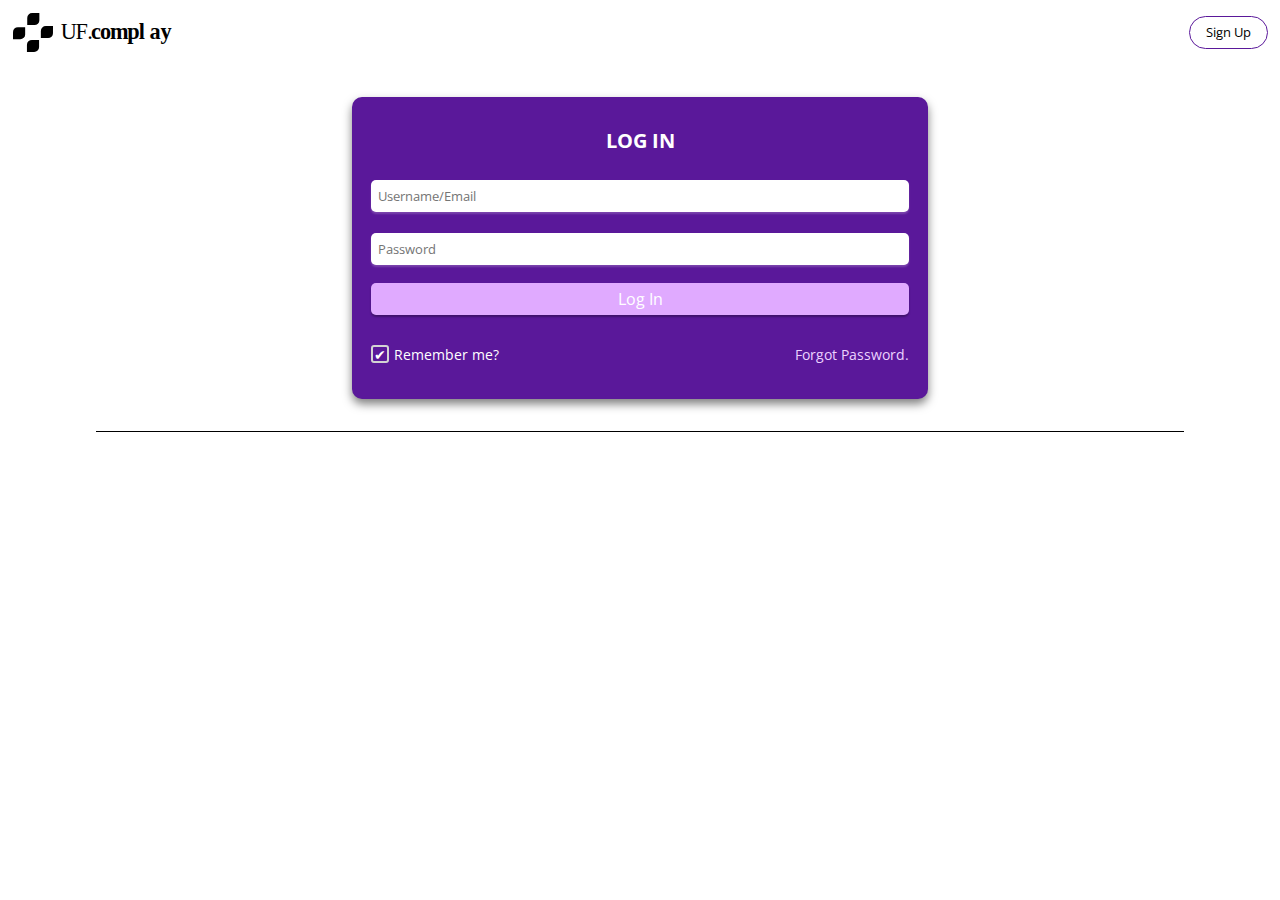
==== index.html @ 7176f34b "first" ====
<!DOCTYPE html>
<html lang="en">
<head>
  <meta charset="UTF-8">
  <meta http-equiv="X-UA-Compatible" content="IE=edge">
  <meta name="viewport" content="width=device-width, initial-scale=1.0">
  <link rel="stylesheet" href="css/style.css">
  <title>Log In</title>
</head>
<body>

  <header>
    <img src="/images/UF COMPLAY.svg" class="logo" alt="">
    
    <a href="sign-up.html"><button class="header-btn">Sign Up</button></a>

  </header>


  <div class="log-in">

<h2>LOG IN</h2>

<div class="input-box" >
  <input type="text" placeholder="Username/Email" class="input">
</div>

<div class="input-box" >
  <input type="password" placeholder="Password"  class="input">
</div>

<div class="button">
  <a href="./ufcomplay.html/home.html"><button class="log-in-btn">Log In</button></a>
</div>


<div class="check" >
    <label for="remember" class="checkbox">

      <input type="checkbox" name="checkbox" class="checkbox-input" id="remember">
      
      <div class="remember-checkbox"></div>
      Remember me?
    </label>

<a href="#"> Forgot Password.</a>
</div>


  </div>


  <div class="line"></div>
  


</body>
</html>
---- css/style.css ----
@import url('https://fonts.googleapis.com/css2?family=Open+Sans:wght@400;600;700&family=Poppins:wght@400;500;700&display=swap');

 
*{
  margin: 0;
  padding: 0;
  box-sizing: border-box;
  font-family:'Open Sans', sans-serif;
}

header{
  display: flex;
  width: 100%;
  padding: 0.8em;
  justify-content: space-between;
  align-items: center;
}

 header .logo {
  max-width: 10em;
}


.header-btn{
  font-size: 0.8em;
  border: none;
  background: #fff;
  padding: 0.5em;
  width: 6em;
  outline: 1.5px solid #5a189a ;
  border-radius: 20px;
}

.header-btn:hover{
  background-color: #5a189a;
  outline: none;
  color: #fff;
  box-shadow:  0 4px 4px rgba(0, 0, 0, 0.5);
}

.container{
  min-height: 75vh;
}

.log-in{
  background-color: #5a189a;
  width:45%;
  margin: 2em auto;
  color: #fff;
  border-radius: 10px;
  box-shadow: 0 5px 10px rgba( 0, 0, 0, 0.5);
  padding: 1.5%;
}

@media(max-width:500px){
  .log-in{
    width: 90%;
  }
}
.log-in h2{
  margin-top: 2%;
  margin-bottom: 3%;
  text-align: center;
  font-size: 1.25em;
}

.input-box{
  width: 100%;
}

.input{
  width: 100%;  
  border: none;
  margin: 2% 0;
  border-radius: 5px;
  padding: 0.5em;
  box-shadow: 0 2px 2px rgba(255, 252, 252, 0.2);
  outline: none;
}

.log-in-btn{
  width: 100%;
  padding: 0.3em;
  margin: 1.5% 0;
  border: none;
  background-color: #e0aaff;
  color: #fff;
  box-shadow: 0 2px 2px rgba( 0, 0, 0, 0.3);
  border-radius: 5px;
  font-size: 1em;
}

.log-in-btn:hover{
background-color: #10002b;
color: #fff;
}



.check{
  display: flex;
  justify-content: space-between;
  margin-top: 4%;
  margin-bottom: 3%;
  font-size: 90%;
}

 .check a{
  text-decoration: none;
  color: #ecd3ff;
}

.checkbox{
  display: inline-flex;
  align-items: center;
  cursor: pointer;
}


.checkbox-input{
  display: none;
}

.remember-checkbox{
  width: 1.25em;
  height: 1.25em;
  border: 2px solid lightgrey;
  border-radius: 3px;
  display: flex;
  align-items: center;
  justify-content: center;
  margin-right: 5px;
  flex-shrink: 0;
}

.remember-checkbox::after {
  content: '\2714';
  color: #fff;
}

.checkbox-input:checked + .remember-checkbox {
  color: #5a189a;
} 

.line{
  padding: 0.45px;
  margin: 0 auto;
  width: 85%;
  justify-self: center;
  background-color: black;
}
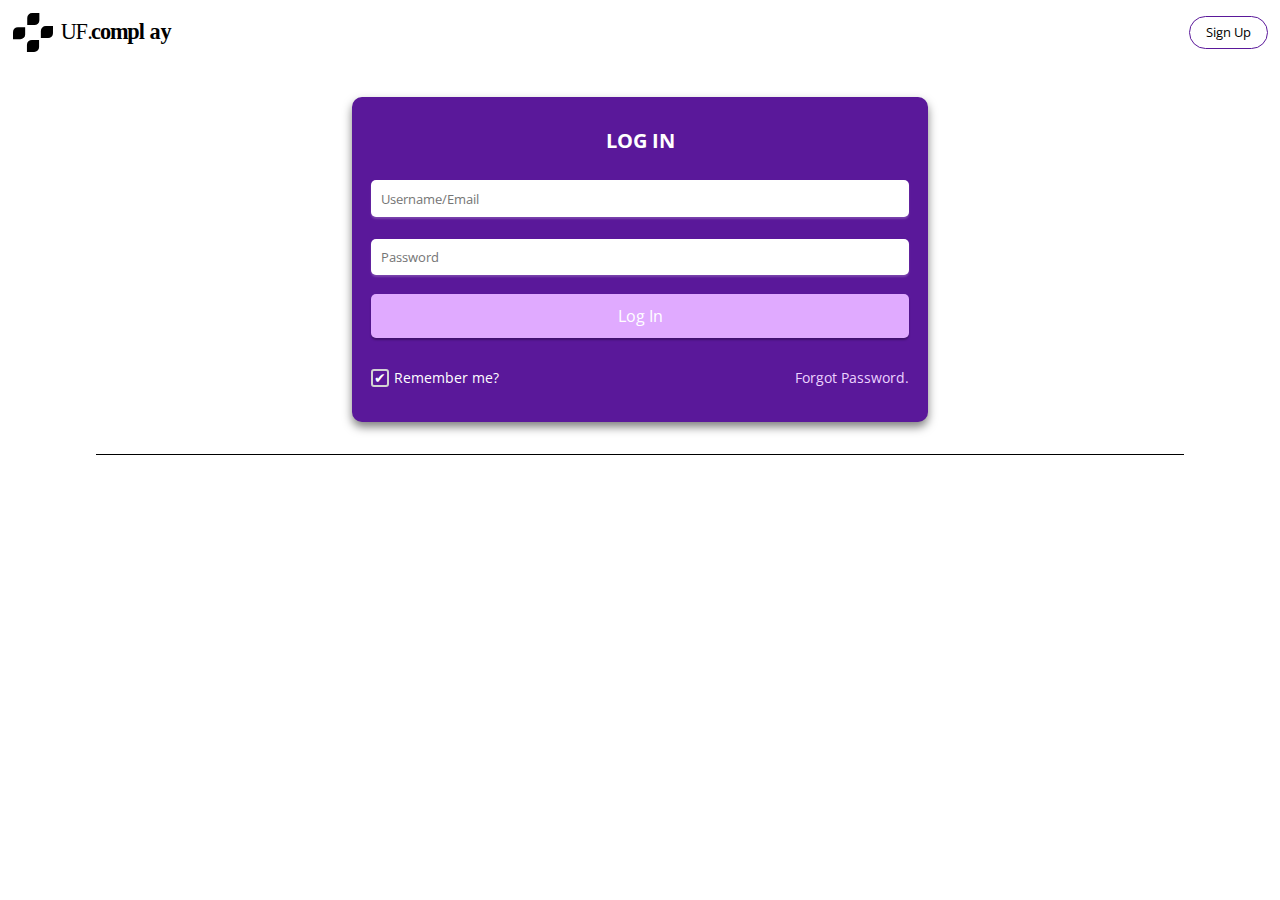
==== commit 8c669d6f: "Add files via upload" ====
--- a/index.html
+++ b/index.html
@@ -1,58 +1,58 @@
-<!DOCTYPE html>
-<html lang="en">
-<head>
-  <meta charset="UTF-8">
-  <meta http-equiv="X-UA-Compatible" content="IE=edge">
-  <meta name="viewport" content="width=device-width, initial-scale=1.0">
-  <link rel="stylesheet" href="css/style.css">
-  <title>Log In</title>
-</head>
-<body>
-
-  <header>
-    <img src="/images/UF COMPLAY.svg" class="logo" alt="">
-    
-    <a href="sign-up.html"><button class="header-btn">Sign Up</button></a>
-
-  </header>
-
-
-  <div class="log-in">
-
-<h2>LOG IN</h2>
-
-<div class="input-box" >
-  <input type="text" placeholder="Username/Email" class="input">
-</div>
-
-<div class="input-box" >
-  <input type="password" placeholder="Password"  class="input">
-</div>
-
-<div class="button">
-  <a href="./ufcomplay.html/home.html"><button class="log-in-btn">Log In</button></a>
-</div>
-
-
-<div class="check" >
-    <label for="remember" class="checkbox">
-
-      <input type="checkbox" name="checkbox" class="checkbox-input" id="remember">
-      
-      <div class="remember-checkbox"></div>
-      Remember me?
-    </label>
-
-<a href="#"> Forgot Password.</a>
-</div>
-
-
-  </div>
-
-
-  <div class="line"></div>
-  
-
-
-</body>
+<!DOCTYPE html>
+<html lang="en">
+<head>
+  <meta charset="UTF-8">
+  <meta http-equiv="X-UA-Compatible" content="IE=edge">
+  <meta name="viewport" content="width=device-width, initial-scale=1.0">
+  <link rel="stylesheet" href="css/style.css">
+  <title>Log In</title>
+</head>
+<body>
+
+  <header>
+    <img src="/images/UF COMPLAY.svg" class="logo" alt="">
+    
+    <a href="sign-up.html"><button class="header-btn">Sign Up</button></a>
+
+  </header>
+
+
+  <div class="log-in">
+
+<h2>LOG IN</h2>
+
+<div class="input-box" >
+  <input type="text" placeholder="Username/Email" class="input">
+</div>
+
+<div class="input-box" >
+  <input type="password" placeholder="Password"  class="input">
+</div>
+
+<div class="button">
+  <a href="./ufcomplay.html/home.html"><button class="log-in-btn">Log In</button></a>
+</div>
+
+
+<div class="check" >
+    <label for="remember" class="checkbox">
+
+      <input type="checkbox" name="checkbox" class="checkbox-input" id="remember">
+      
+      <div class="remember-checkbox"></div>
+      Remember me?
+    </label>
+
+<a href="forgot_password.html"> Forgot Password.</a>
+</div>
+
+
+  </div>
+
+
+  <div class="line"></div>
+  
+
+
+</body>
 </html> --- a/css/style.css
+++ b/css/style.css
@@ -1,152 +1,152 @@
-@import url('https://fonts.googleapis.com/css2?family=Open+Sans:wght@400;600;700&family=Poppins:wght@400;500;700&display=swap');
-
- 
-*{
-  margin: 0;
-  padding: 0;
-  box-sizing: border-box;
-  font-family:'Open Sans', sans-serif;
-}
-
-header{
-  display: flex;
-  width: 100%;
-  padding: 0.8em;
-  justify-content: space-between;
-  align-items: center;
-}
-
- header .logo {
-  max-width: 10em;
-}
-
-
-.header-btn{
-  font-size: 0.8em;
-  border: none;
-  background: #fff;
-  padding: 0.5em;
-  width: 6em;
-  outline: 1.5px solid #5a189a ;
-  border-radius: 20px;
-}
-
-.header-btn:hover{
-  background-color: #5a189a;
-  outline: none;
-  color: #fff;
-  box-shadow:  0 4px 4px rgba(0, 0, 0, 0.5);
-}
-
-.container{
-  min-height: 75vh;
-}
-
-.log-in{
-  background-color: #5a189a;
-  width:45%;
-  margin: 2em auto;
-  color: #fff;
-  border-radius: 10px;
-  box-shadow: 0 5px 10px rgba( 0, 0, 0, 0.5);
-  padding: 1.5%;
-}
-
-@media(max-width:500px){
-  .log-in{
-    width: 90%;
-  }
-}
-.log-in h2{
-  margin-top: 2%;
-  margin-bottom: 3%;
-  text-align: center;
-  font-size: 1.25em;
-}
-
-.input-box{
-  width: 100%;
-}
-
-.input{
-  width: 100%;  
-  border: none;
-  margin: 2% 0;
-  border-radius: 5px;
-  padding: 0.5em;
-  box-shadow: 0 2px 2px rgba(255, 252, 252, 0.2);
-  outline: none;
-}
-
-.log-in-btn{
-  width: 100%;
-  padding: 0.3em;
-  margin: 1.5% 0;
-  border: none;
-  background-color: #e0aaff;
-  color: #fff;
-  box-shadow: 0 2px 2px rgba( 0, 0, 0, 0.3);
-  border-radius: 5px;
-  font-size: 1em;
-}
-
-.log-in-btn:hover{
-background-color: #10002b;
-color: #fff;
-}
-
-
-
-.check{
-  display: flex;
-  justify-content: space-between;
-  margin-top: 4%;
-  margin-bottom: 3%;
-  font-size: 90%;
-}
-
- .check a{
-  text-decoration: none;
-  color: #ecd3ff;
-}
-
-.checkbox{
-  display: inline-flex;
-  align-items: center;
-  cursor: pointer;
-}
-
-
-.checkbox-input{
-  display: none;
-}
-
-.remember-checkbox{
-  width: 1.25em;
-  height: 1.25em;
-  border: 2px solid lightgrey;
-  border-radius: 3px;
-  display: flex;
-  align-items: center;
-  justify-content: center;
-  margin-right: 5px;
-  flex-shrink: 0;
-}
-
-.remember-checkbox::after {
-  content: '\2714';
-  color: #fff;
-}
-
-.checkbox-input:checked + .remember-checkbox {
-  color: #5a189a;
-} 
-
-.line{
-  padding: 0.45px;
-  margin: 0 auto;
-  width: 85%;
-  justify-self: center;
-  background-color: black;
-}
-
+@import url('https://fonts.googleapis.com/css2?family=Open+Sans:wght@400;600;700&family=Poppins:wght@400;500;700&display=swap');
+
+ 
+*{
+  margin: 0;
+  padding: 0;
+  box-sizing: border-box;
+  font-family:'Open Sans', sans-serif;
+}
+
+header{
+  display: flex;
+  width: 100%;
+  padding: 0.8em;
+  justify-content: space-between;
+  align-items: center;
+}
+
+ header .logo {
+  max-width: 10em;
+}
+
+
+.header-btn{
+  font-size: 0.8em;
+  border: none;
+  background: #fff;
+  padding: 0.5em;
+  width: 6em;
+  outline: 1.5px solid #5a189a ;
+  border-radius: 20px;
+}
+
+.header-btn:hover{
+  background-color: #5a189a;
+  outline: none;
+  color: #fff;
+  box-shadow:  0 4px 4px rgba(0, 0, 0, 0.5);
+}
+
+.container{
+  min-height: 75vh;
+}
+
+.log-in{
+  background-color: #5a189a;
+  width:45%;
+  margin: 2em auto;
+  color: #fff;
+  border-radius: 10px;
+  box-shadow: 0 5px 10px rgba( 0, 0, 0, 0.5);
+  padding: 1.5%;
+}
+
+@media(max-width:500px){
+  .log-in{
+    width: 90%;
+  }
+}
+.log-in h2{
+  margin-top: 2%;
+  margin-bottom: 3%;
+  text-align: center;
+  font-size: 1.25em;
+}
+
+.input-box{
+  width: 100%;
+}
+
+.input{
+  width: 100%;  
+  border: none;
+  margin: 2% 0;
+  border-radius: 5px;
+  padding: 0.7em;
+  box-shadow: 0 2px 2px rgba(255, 252, 252, 0.2);
+  outline: none;
+}
+
+.log-in-btn{
+  width: 100%;
+  padding: 0.7em;
+  margin: 1.5% 0;
+  border: none;
+  background-color: #e0aaff;
+  color: #fff;
+  box-shadow: 0 2px 2px rgba( 0, 0, 0, 0.3);
+  border-radius: 5px;
+  font-size: 1em;
+}
+
+.log-in-btn:hover{
+background-color: #10002b;
+color: #fff;
+}
+
+
+
+.check{
+  display: flex;
+  justify-content: space-between;
+  margin-top: 4%;
+  margin-bottom: 3%;
+  font-size: 90%;
+}
+
+ .check a{
+  text-decoration: none;
+  color: #ecd3ff;
+}
+
+.checkbox{
+  display: inline-flex;
+  align-items: center;
+  cursor: pointer;
+}
+
+
+.checkbox-input{
+  display: none;
+}
+
+.remember-checkbox{
+  width: 1.25em;
+  height: 1.25em;
+  border: 2px solid lightgrey;
+  border-radius: 3px;
+  display: flex;
+  align-items: center;
+  justify-content: center;
+  margin-right: 5px;
+  flex-shrink: 0;
+}
+
+.remember-checkbox::after {
+  content: '\2714';
+  color: #fff;
+}
+
+.checkbox-input:checked + .remember-checkbox {
+  color: #5a189a;
+} 
+
+.line{
+  padding: 0.45px;
+  margin: 0 auto;
+  width: 85%;
+  justify-self: center;
+  background-color: black;
+}
+
